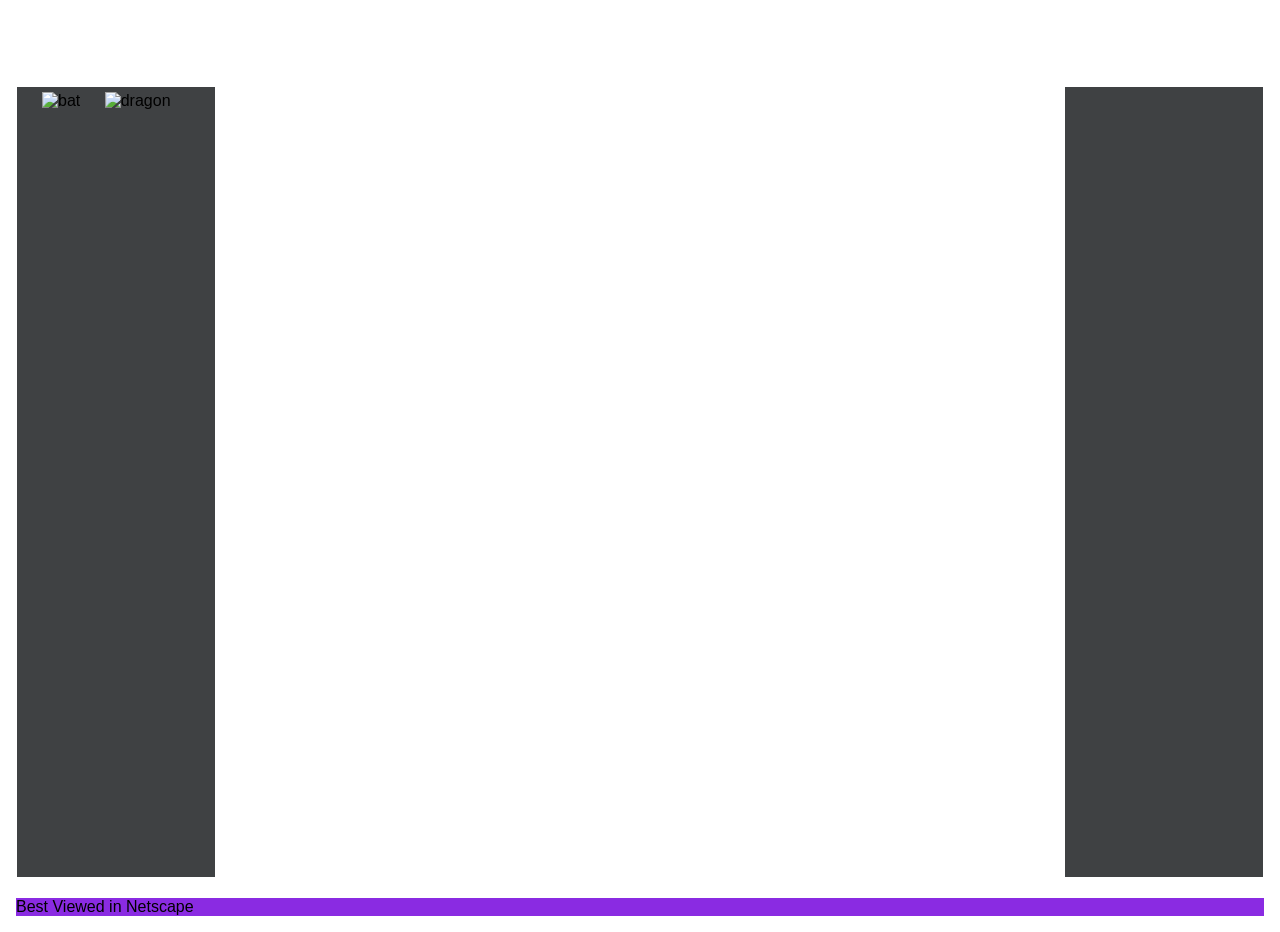
==== index.html @ 78e907be "initial commit" ====
<!DOCTYPE html>
<html lang="en">
<head>
    <meta charset="UTF-8">
    <meta name="viewport" content="width=device-width, initial-scale=1.0">
    <title>Levis_NeoCity</title>
    <link rel="stylesheet" href="style.css">
</head>
<body>
    <div class="neo-city-container">
        <header><h1>Ꮤ𐌄𐌋𐌂Ꝋ𐌌𐌄 𐌕Ꝋ 𐌋𐌄ᕓ𐌉'𐌔 𐌍𐌄Ꝋ-𐌂𐌉𐌕𐌙</h1></header>
        <!--for cool font: https://tools.picsart.com/text/font-generator/cursive/-->

        <aside class="sidebar-left">
            <img src="https://www.picgifs.com/mini-graphics/mini-graphics/bats/mini-graphics-bats-317919.gif" alt="bat">
            <img src="https://www.picgifs.com/mini-graphics/mini-graphics/dragons/mini-graphics-dragons-685061.gif" alt="dragon" >
        </aside>

        <main class="content">
            <h1>hello, Im glad you're here,
                why dont you stay a while.
            </h1>
        </main>

        <aside class="sidebar-right">

        </aside>

        <footer><p>Best Viewed in Netscape</p></footer>
    </div>
</body>
</html>
---- style.css ----
* {
    margin: 0;
    padding: 0;
    box-sizing: border-box;
}

body {
    background-image: url("https://img.freepik.com/premium-vector/space-background-with-stars-vector-illustration_97886-319.jpg?semt=ais_wordcount_boost&w=740&q=80");
    background-repeat: repeat;
    background-size: cover;
    display: flex;
    justify-content: center;
    align-items: center;
    min-height: 100vh;
    padding: 1rem;
    font-family: sans-serif;
}

.neo-city-container {
    display: grid;
    grid-template-columns: 200px 1fr 200px;
    grid-template-rows: auto 1fr auto;
    grid-template-areas: "header header header"
                         "left-side main right-side"
                         "footer footer footer";
    min-height: 100vh;
    gap: 20px;
}

header {
    grid-area: header;
    color: white;
    text-align: center;
    border-radius: 10px;
    border: 1px solid white;
    padding-bottom: 10px;
}

.sidebar-left {
    grid-area: left-side;
    background-color: rgba(16, 18, 20, 0.8);
    border: 1px solid white;
    padding: 5px;
}

.sidebar-left img {
    padding-left: 20px;
}

.content {
    grid-area: main;
    border: 1px solid white;
    color: white;
}

.sidebar-right {
    grid-area: right-side;
    border: 1px solid white;
    background-color: rgba(16, 18, 20, 0.8);
}

footer {
    grid-area: footer;
    background-color: blueviolet;
}
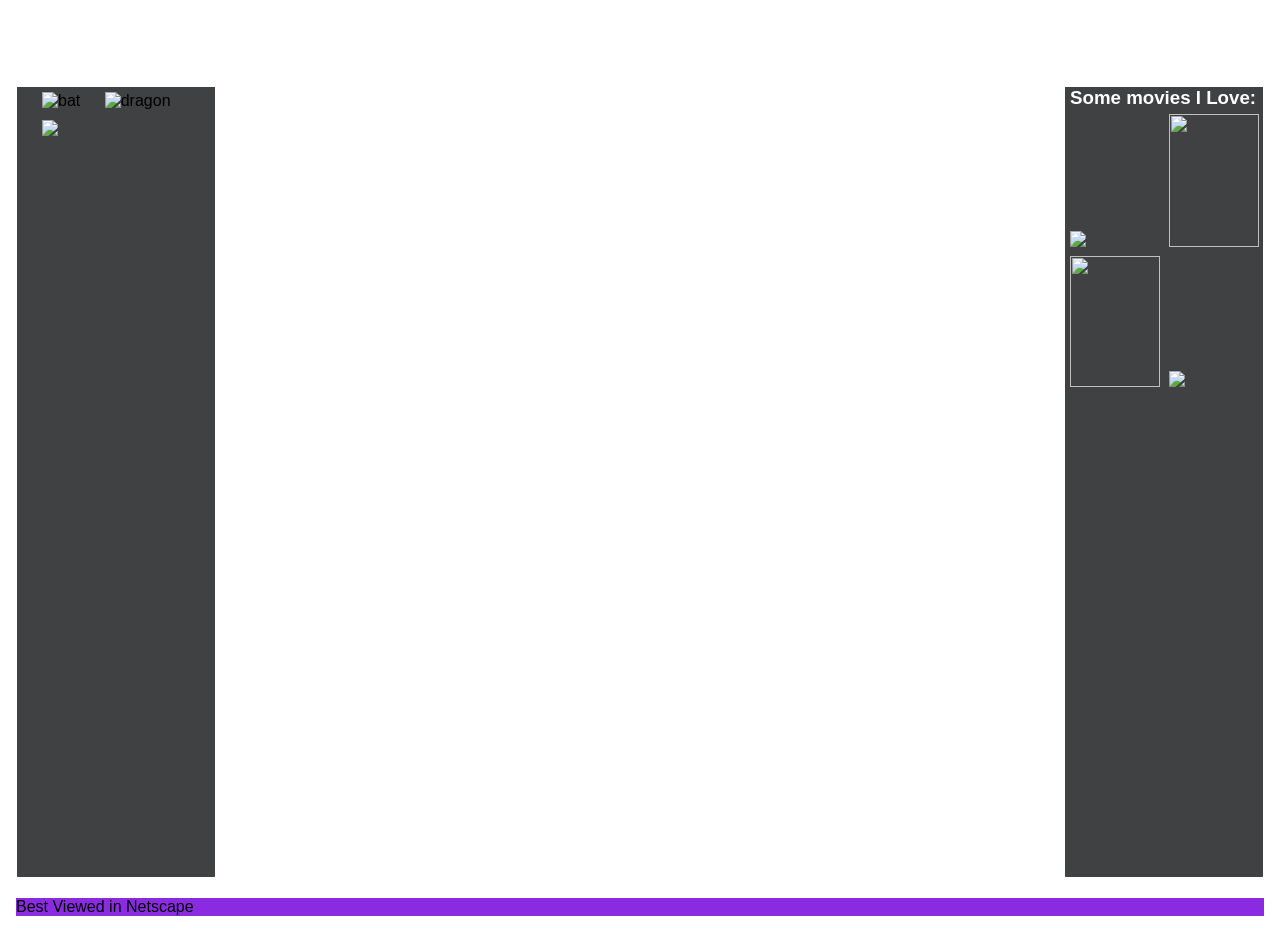
==== commit 4d001e6a: "added  movies column + league link" ====
--- a/index.html
+++ b/index.html
@@ -14,16 +14,20 @@
         <aside class="sidebar-left">
             <img src="https://www.picgifs.com/mini-graphics/mini-graphics/bats/mini-graphics-bats-317919.gif" alt="bat">
             <img src="https://www.picgifs.com/mini-graphics/mini-graphics/dragons/mini-graphics-dragons-685061.gif" alt="dragon" >
+            <a href="https://op.gg/lol/summoners/na/Tailjob%20by%20Yuumi-NA1" target="_blank"><img style="padding-top: 10px;" src ="https://encrypted-tbn0.gstatic.com/images?q=tbn:ANd9GcTrKzh8sL7NXthATmWGLV-YKsFczwK46ZOJdg&s" width="180"></a>
         </aside>
 
         <main class="content">
-            <h1>hello, Im glad you're here,
-                why dont you stay a while.
-            </h1>
+            <h1>hello, Im glad you're here, why dont you stay a while.</h1>
+                
         </main>
 
         <aside class="sidebar-right">
-
+            <h3 style="padding-left: 5px;">Some movies I Love: </h3>
+            <a href="https://www.youtube.com/watch?v=uYPbbksJxIg" target="_blank"><img src="https://upload.wikimedia.org/wikipedia/en/4/4a/Oppenheimer_%28film%29.jpg" width="90"></a>
+            <a href="https://www.youtube.com/watch?v=YuOnfQd-aTw"><img src="https://encrypted-tbn0.gstatic.com/images?q=tbn:ANd9GcRiT_81EZINkzyV4VSX_kbwdVvjegEzEJSS3Q&s" width="90" height="133"></a>
+            <a href="https://www.youtube.com/watch?v=m8GuedsQnWQ"><img src="https://images-wixmp-ed30a86b8c4ca887773594c2.wixmp.com/f/58bed326-02f0-46a5-ac1f-faa9f3943725/dh03t2g-78f92846-d195-433c-ab1c-07ee6f860f60.png/v1/fill/w_1280,h_1776,q_80,strp/in_the_mood_for_love___poster_by_bebornx_dh03t2g-fullview.jpg?token=eyJ0eXAiOiJKV1QiLCJhbGciOiJIUzI1NiJ9.[base64].AoG-u_pW5A5ZpahaYB-ChaUlR9NKzloeJP5hSVpEDcA" width="90" height="131"></a>
+            <a href="https://www.youtube.com/watch?v=wxN1T1uxQ2g"><img src="https://i.etsystatic.com/18242346/r/il/7fb6f1/3898744406/il_fullxfull.3898744406_6wp7.jpg" width="90"></a>
         </aside>
 
         <footer><p>Best Viewed in Netscape</p></footer>
--- a/style.css
+++ b/style.css
@@ -57,6 +57,13 @@
     grid-area: right-side;
     border: 1px solid white;
     background-color: rgba(16, 18, 20, 0.8);
+    color: white;
+}
+
+.sidebar-right img {
+    margin-top: 5px;
+    margin-left: 5px;
+    display: inline-block;
 }
 
 footer {
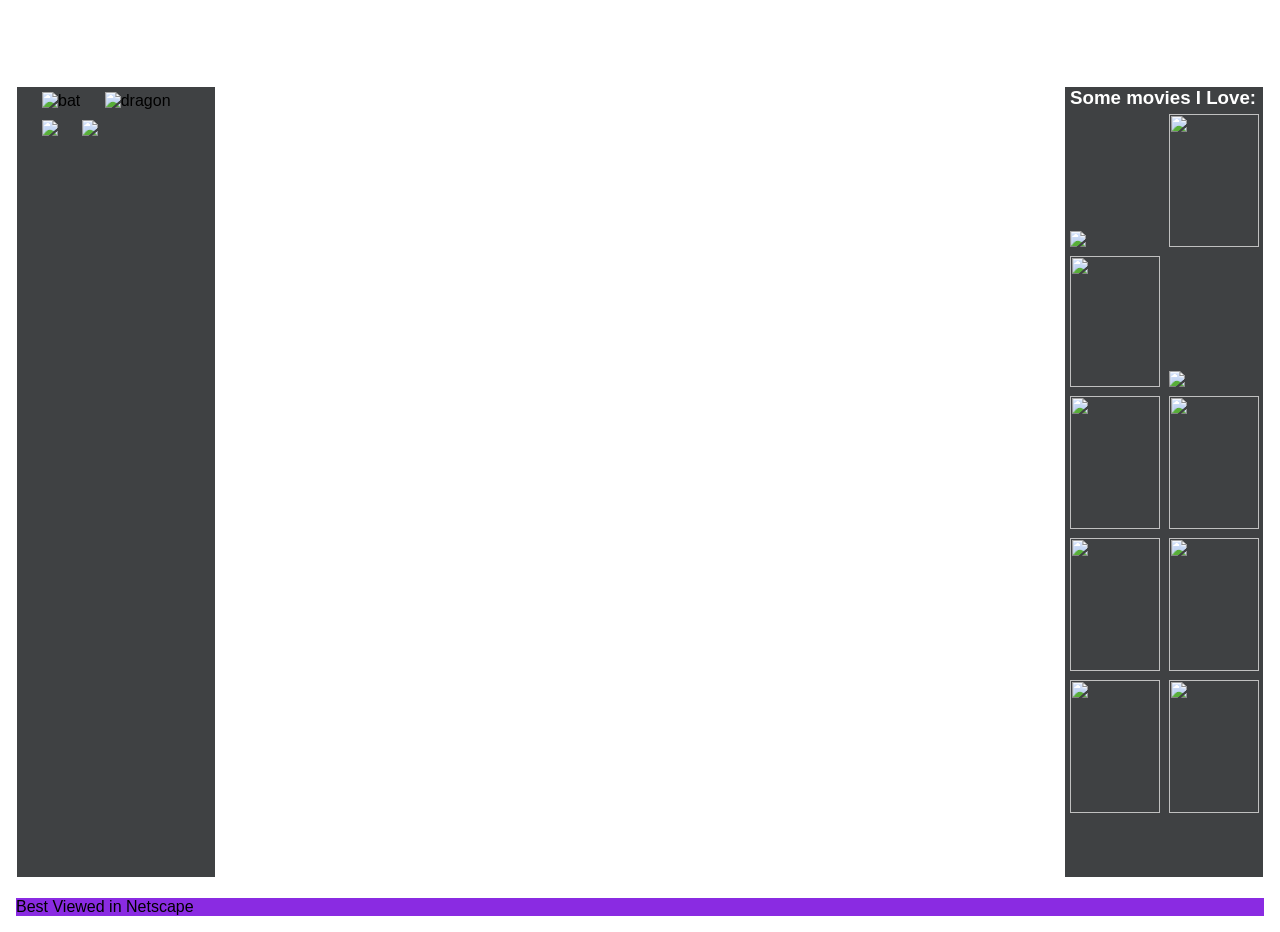
==== commit 09df32a4: "added more movies + some extra stuff" ====
--- a/index.html
+++ b/index.html
@@ -15,19 +15,27 @@
             <img src="https://www.picgifs.com/mini-graphics/mini-graphics/bats/mini-graphics-bats-317919.gif" alt="bat">
             <img src="https://www.picgifs.com/mini-graphics/mini-graphics/dragons/mini-graphics-dragons-685061.gif" alt="dragon" >
             <a href="https://op.gg/lol/summoners/na/Tailjob%20by%20Yuumi-NA1" target="_blank"><img style="padding-top: 10px;" src ="https://encrypted-tbn0.gstatic.com/images?q=tbn:ANd9GcTrKzh8sL7NXthATmWGLV-YKsFczwK46ZOJdg&s" width="180"></a>
+            <a href="https://myanimelist.net/profile/LAM1121" target="_blank"><img src="https://media.tenor.com/lKiKX2lNvhUAAAAj/anime-girl-dance-anime-dance.gif" height="80"></a>
         </aside>
 
         <main class="content">
             <h1>hello, Im glad you're here, why dont you stay a while.</h1>
+        <!-- <img src="https://static1.e621.net/data/sample/4e/8f/4e8f8da2afaf5e8377af14c89f191f12.jpg">-->
                 
         </main>
 
         <aside class="sidebar-right">
             <h3 style="padding-left: 5px;">Some movies I Love: </h3>
             <a href="https://www.youtube.com/watch?v=uYPbbksJxIg" target="_blank"><img src="https://upload.wikimedia.org/wikipedia/en/4/4a/Oppenheimer_%28film%29.jpg" width="90"></a>
-            <a href="https://www.youtube.com/watch?v=YuOnfQd-aTw"><img src="https://encrypted-tbn0.gstatic.com/images?q=tbn:ANd9GcRiT_81EZINkzyV4VSX_kbwdVvjegEzEJSS3Q&s" width="90" height="133"></a>
-            <a href="https://www.youtube.com/watch?v=m8GuedsQnWQ"><img src="https://images-wixmp-ed30a86b8c4ca887773594c2.wixmp.com/f/58bed326-02f0-46a5-ac1f-faa9f3943725/dh03t2g-78f92846-d195-433c-ab1c-07ee6f860f60.png/v1/fill/w_1280,h_1776,q_80,strp/in_the_mood_for_love___poster_by_bebornx_dh03t2g-fullview.jpg?token=eyJ0eXAiOiJKV1QiLCJhbGciOiJIUzI1NiJ9.[base64].AoG-u_pW5A5ZpahaYB-ChaUlR9NKzloeJP5hSVpEDcA" width="90" height="131"></a>
-            <a href="https://www.youtube.com/watch?v=wxN1T1uxQ2g"><img src="https://i.etsystatic.com/18242346/r/il/7fb6f1/3898744406/il_fullxfull.3898744406_6wp7.jpg" width="90"></a>
+            <a href="https://www.youtube.com/watch?v=YuOnfQd-aTw" target="_blank"><img src="https://encrypted-tbn0.gstatic.com/images?q=tbn:ANd9GcRiT_81EZINkzyV4VSX_kbwdVvjegEzEJSS3Q&s" width="90" height="133"></a>
+            <a href="https://www.youtube.com/watch?v=m8GuedsQnWQ" target="_blank"><img src="https://images-wixmp-ed30a86b8c4ca887773594c2.wixmp.com/f/58bed326-02f0-46a5-ac1f-faa9f3943725/dh03t2g-78f92846-d195-433c-ab1c-07ee6f860f60.png/v1/fill/w_1280,h_1776,q_80,strp/in_the_mood_for_love___poster_by_bebornx_dh03t2g-fullview.jpg?token=eyJ0eXAiOiJKV1QiLCJhbGciOiJIUzI1NiJ9.[base64].AoG-u_pW5A5ZpahaYB-ChaUlR9NKzloeJP5hSVpEDcA" width="90" height="131"></a>
+            <a href="https://www.youtube.com/watch?v=wxN1T1uxQ2g" target="_blank"><img src="https://i.etsystatic.com/18242346/r/il/7fb6f1/3898744406/il_fullxfull.3898744406_6wp7.jpg" width="90"></a>
+            <a href="https://www.youtube.com/watch?v=yVAD4fYRcvA" target="_blank"><img src="https://render.fineartamerica.com/images/rendered/medium/print/5.5/8/break/images/artworkimages/medium/3/do-the-right-thing-1989-the-felix-collective.jpg" width="90" height = 133></a>
+            <a href="https://www.youtube.com/watch?v=9NJj12tJzqc" target="_blank"><img src="https://m.media-amazon.com/images/I/91Tu1WACkuL._AC_UF894,1000_QL80_.jpg" height="133" width="90"></a>
+            <a href="https://www.youtube.com/watch?v=5xH0HfJHsaY" target="_blank"><img src="https://m.media-amazon.com/images/I/91KArYP03YL._AC_UF894,1000_QL80_.jpg" height="133" width="90"></a>
+            <a href="https://www.youtube.com/watch?v=8dxh3lwdOFw" target="_blank"><img src="https://m.media-amazon.com/images/I/51msLit3GqL._AC_UF894,1000_QL80_.jpg" height="133" width="90"></a>
+            <a href="https://www.youtube.com/watch?v=jfzGX6266Vo" target="_blank"><img src="https://encrypted-tbn0.gstatic.com/images?q=tbn:ANd9GcQjkdyyPz7EbRTPcqcQPucV7tNtKdCqWe9z4g&s" height="133" width="90"></a>
+            <a href="https://www.youtube.com/watch?v=uxaT19BlH0M" target="_blank"><img src="https://a.ltrbxd.com/resized/film-poster/4/5/4/8/9/45489-fallen-angels-0-230-0-345-crop.jpg?v=26d8dd7207" height="133" width="90"></a>
         </aside>
 
         <footer><p>Best Viewed in Netscape</p></footer>
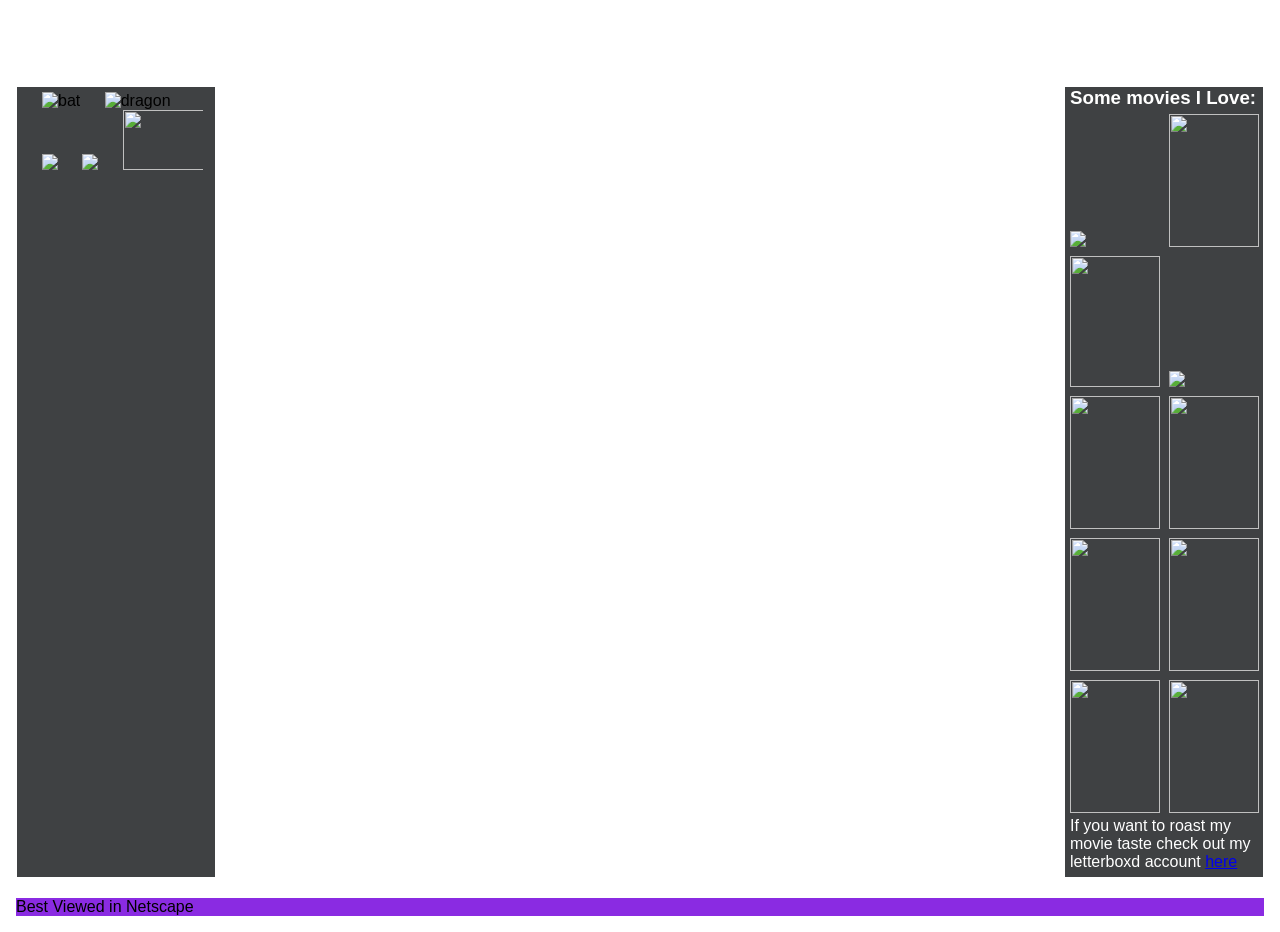
==== commit 9f1626c3: "added a few new links + js file" ====
--- a/index.html
+++ b/index.html
@@ -7,21 +7,22 @@
     <link rel="stylesheet" href="style.css">
 </head>
 <body>
+    <script src="script.js" defer></script>
     <div class="neo-city-container">
         <header><h1>Ꮤ𐌄𐌋𐌂Ꝋ𐌌𐌄 𐌕Ꝋ 𐌋𐌄ᕓ𐌉'𐌔 𐌍𐌄Ꝋ-𐌂𐌉𐌕𐌙</h1></header>
         <!--for cool font: https://tools.picsart.com/text/font-generator/cursive/-->
 
         <aside class="sidebar-left">
-            <img src="https://www.picgifs.com/mini-graphics/mini-graphics/bats/mini-graphics-bats-317919.gif" alt="bat">
+            <img src="https://www.picgifs.com/mini-graphics/mini-graphics/bats/mini-graphics-bats-317919.gif" alt="bat" id="lilBat">
             <img src="https://www.picgifs.com/mini-graphics/mini-graphics/dragons/mini-graphics-dragons-685061.gif" alt="dragon" >
             <a href="https://op.gg/lol/summoners/na/Tailjob%20by%20Yuumi-NA1" target="_blank"><img style="padding-top: 10px;" src ="https://encrypted-tbn0.gstatic.com/images?q=tbn:ANd9GcTrKzh8sL7NXthATmWGLV-YKsFczwK46ZOJdg&s" width="180"></a>
             <a href="https://myanimelist.net/profile/LAM1121" target="_blank"><img src="https://media.tenor.com/lKiKX2lNvhUAAAAj/anime-girl-dance-anime-dance.gif" height="80"></a>
+            <img src="https://i.pinimg.com/originals/a7/0a/75/a70a750d93558f3c4b69e6b8a3a4eb50.gif" width="100" height="60">
+            <img src="https://media.tenor.com/O5En5nELi_UAAAAj/fnaf-foxy-jumpscare.gif" id="jumpscare">
         </aside>
-
         <main class="content">
             <h1>hello, Im glad you're here, why dont you stay a while.</h1>
         <!-- <img src="https://static1.e621.net/data/sample/4e/8f/4e8f8da2afaf5e8377af14c89f191f12.jpg">-->
-                
         </main>
 
         <aside class="sidebar-right">
@@ -36,6 +37,7 @@
             <a href="https://www.youtube.com/watch?v=8dxh3lwdOFw" target="_blank"><img src="https://m.media-amazon.com/images/I/51msLit3GqL._AC_UF894,1000_QL80_.jpg" height="133" width="90"></a>
             <a href="https://www.youtube.com/watch?v=jfzGX6266Vo" target="_blank"><img src="https://encrypted-tbn0.gstatic.com/images?q=tbn:ANd9GcQjkdyyPz7EbRTPcqcQPucV7tNtKdCqWe9z4g&s" height="133" width="90"></a>
             <a href="https://www.youtube.com/watch?v=uxaT19BlH0M" target="_blank"><img src="https://a.ltrbxd.com/resized/film-poster/4/5/4/8/9/45489-fallen-angels-0-230-0-345-crop.jpg?v=26d8dd7207" height="133" width="90"></a>
+            <p style="padding-left: 5px;">If you want to roast my movie taste check out my letterboxd account <a href="https://letterboxd.com/LAM1121/">here</a></p>
         </aside>
 
         <footer><p>Best Viewed in Netscape</p></footer>
--- a/style.css
+++ b/style.css
@@ -60,6 +60,11 @@
     color: white;
 }
 
+#jumpscare {
+    height: 500px;
+    display: none;
+}
+
 .sidebar-right img {
     margin-top: 5px;
     margin-left: 5px;
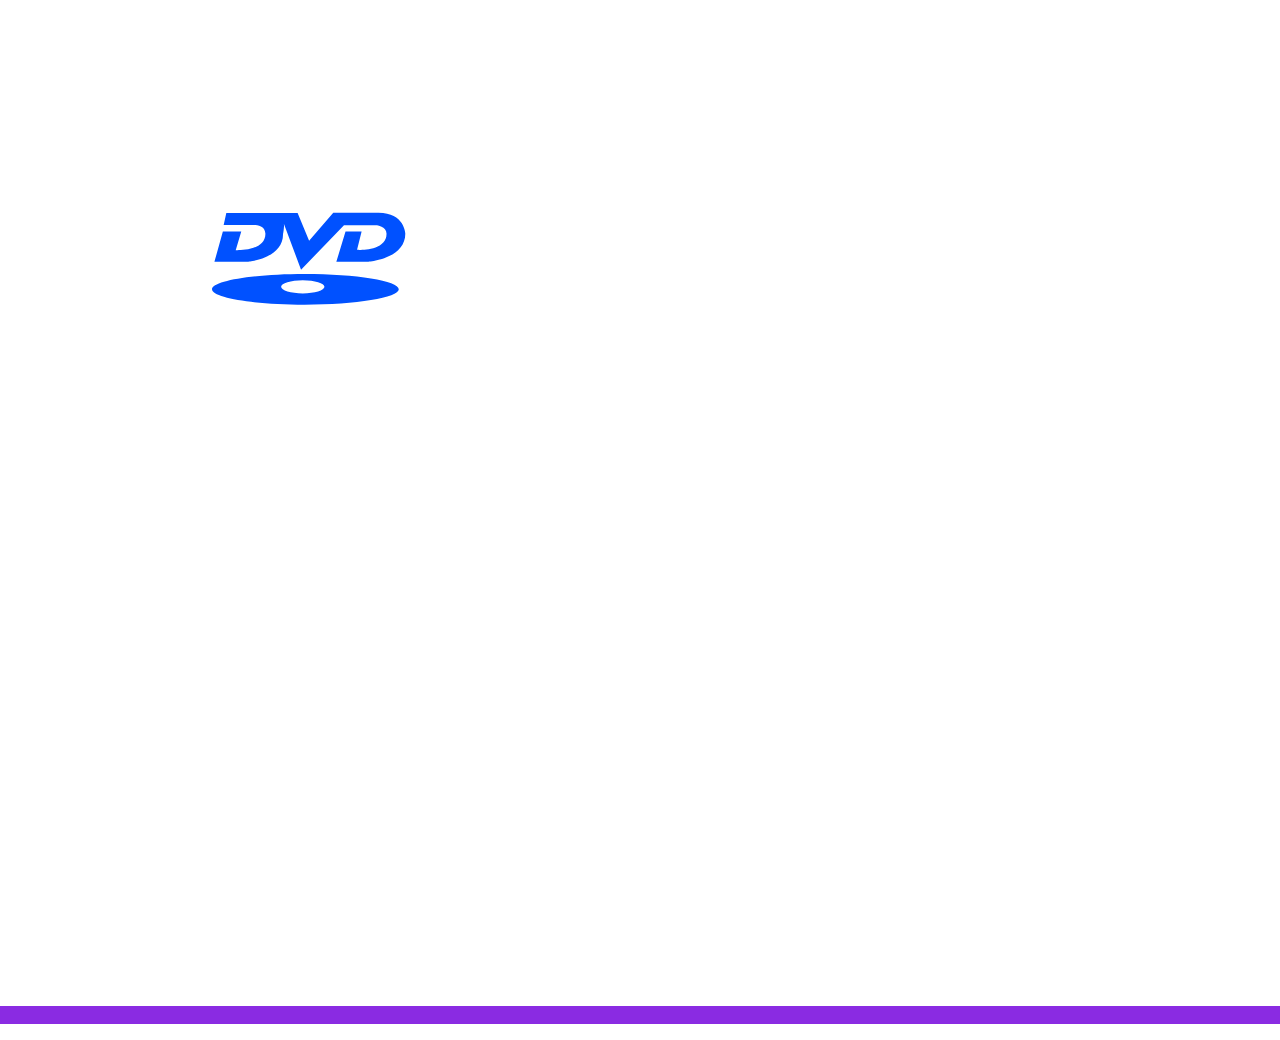
==== commit d194d0d8: "added dvd effect, not fully working but want to checkpoint here" ====
--- a/index.html
+++ b/index.html
@@ -9,7 +9,7 @@
 <body>
     <script src="script.js" defer></script>
     <div class="neo-city-container">
-        <header><h1>Ꮤ𐌄𐌋𐌂Ꝋ𐌌𐌄 𐌕Ꝋ 𐌋𐌄ᕓ𐌉'𐌔 𐌍𐌄Ꝋ-𐌂𐌉𐌕𐌙</h1></header>
+        <header><h1>⋆˚☆˖°⋆｡° ✮˖ ࣪ ⊹⋆.˚Ꮤ𐌄𐌋𐌂Ꝋ𐌌𐌄 𐌕Ꝋ 𐌋𐌄ᕓ𐌉'𐌔 𐌍𐌄Ꝋ-𐌂𐌉𐌕𐌙⋆˚☆˖°⋆｡° ✮˖ ࣪ ⊹⋆</h1></header>
         <!--for cool font: https://tools.picsart.com/text/font-generator/cursive/-->
 
         <aside class="sidebar-left">
@@ -23,6 +23,10 @@
         <main class="content">
             <h1>hello, Im glad you're here, why dont you stay a while.</h1>
         <!-- <img src="https://static1.e621.net/data/sample/4e/8f/4e8f8da2afaf5e8377af14c89f191f12.jpg">-->
+        <!--https://emojicombos.com/star cool website for copy-pastables--> 
+            <svg class="logo" viewBox="0 0 16 8" fill="none" xmlns="http://www.w3.org/2000/svg">
+            <path d="M7.4 4.959C3.268 4.959 0 5.509 0 6.186C0 6.864 3.268 7.413 7.4 7.413C11.532 7.413 14.943 6.864 14.943 6.186C14.944 5.508 11.533 4.959 7.4 4.959ZM7.263 6.51C6.306 6.51 5.53 6.273 5.53 5.98C5.53 5.687 6.306 5.45 7.263 5.45C8.22 5.45 8.995 5.687 8.995 5.98C8.995 6.273 8.219 6.51 7.263 6.51ZM13.319 0.052002H9.701L7.769 2.291L6.849 0.0830021H1.145L0.933 1.045H3.202C3.202 1.045 4.239 0.909002 4.273 1.739C4.273 3.177 1.897 3.055 1.897 3.055L2.341 1.555H0.869L0.194 3.988H2.862C2.862 3.988 5.683 3.738 5.683 1.77C5.683 1.77 5.797 1.196 5.749 0.943002L7.124 4.62L10.559 1.055H13.165C13.165 1.055 13.963 1.123 13.963 1.74C13.963 3.178 11.604 3.028 11.604 3.028L11.969 1.556H10.682L9.946 3.989H12.399C12.399 3.989 15.465 3.799 15.465 1.71C15.465 1.709 15.404 0.052002 13.319 0.052002Z" />
+  </svg>
         </main>
 
         <aside class="sidebar-right">
--- a/style.css
+++ b/style.css
@@ -75,3 +75,14 @@
     grid-area: footer;
     background-color: blueviolet;
 }
+
+svg {
+  position: absolute;
+  width: 200px;
+  fill: rgb(0, 81, 255);
+}
+@media (max-width: 768px) {
+  svg {
+    width: 150px;
+  }
+}
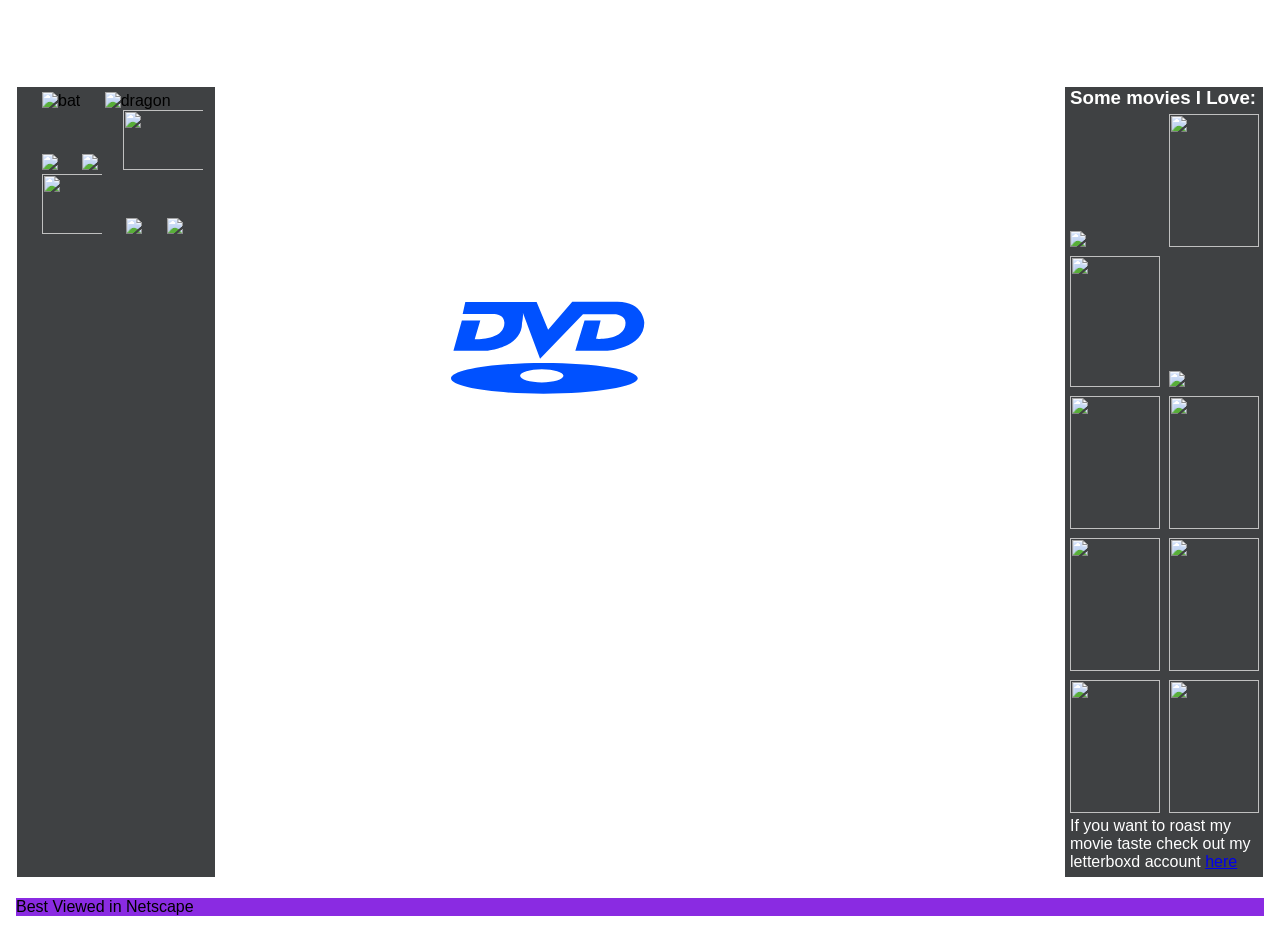
==== commit 71ba2c8a: "small additions" ====
--- a/index.html
+++ b/index.html
@@ -18,6 +18,9 @@
             <a href="https://op.gg/lol/summoners/na/Tailjob%20by%20Yuumi-NA1" target="_blank"><img style="padding-top: 10px;" src ="https://encrypted-tbn0.gstatic.com/images?q=tbn:ANd9GcTrKzh8sL7NXthATmWGLV-YKsFczwK46ZOJdg&s" width="180"></a>
             <a href="https://myanimelist.net/profile/LAM1121" target="_blank"><img src="https://media.tenor.com/lKiKX2lNvhUAAAAj/anime-girl-dance-anime-dance.gif" height="80"></a>
             <img src="https://i.pinimg.com/originals/a7/0a/75/a70a750d93558f3c4b69e6b8a3a4eb50.gif" width="100" height="60">
+            <a href="https://www.albumoftheyear.org/user/pawjobbyyuumi/ratings/" target="_blank"><img src="https://i.pinimg.com/originals/91/68/63/916863c919165c049a254acdf2e4753e.gif" width="80" height="60"></a>
+            <a href="https://www.youtube.com/watch?v=dQw4w9WgXcQ&list=RDdQw4w9WgXcQ&start_radio=1" target="_blank"><img src="https://i.pinimg.com/originals/9d/dd/0c/9ddd0cf77c1d495dd57e8ca2a37a7906.gif" width="80"></a>
+            <a href="http://127.0.0.1:5500/game/game.html" target="_blank"><img src="https://storage.ko-fi.com/cdn/useruploads/display/9429524d-18a3-4f17-b092-ae35c4682ac4_8c92ae4d-1e66-4d3d-8eea-0c71c39696ff.gif" width="200"></a>
             <img src="https://media.tenor.com/O5En5nELi_UAAAAj/fnaf-foxy-jumpscare.gif" id="jumpscare">
         </aside>
         <main class="content">
--- a/style.css
+++ b/style.css
@@ -51,6 +51,8 @@
     grid-area: main;
     border: 1px solid white;
     color: white;
+    position: relative;
+    overflow: hidden;
 }
 
 .sidebar-right {
@@ -85,4 +87,8 @@
   svg {
     width: 150px;
   }
+}
+
+.logo {
+    position: absolute;
 }
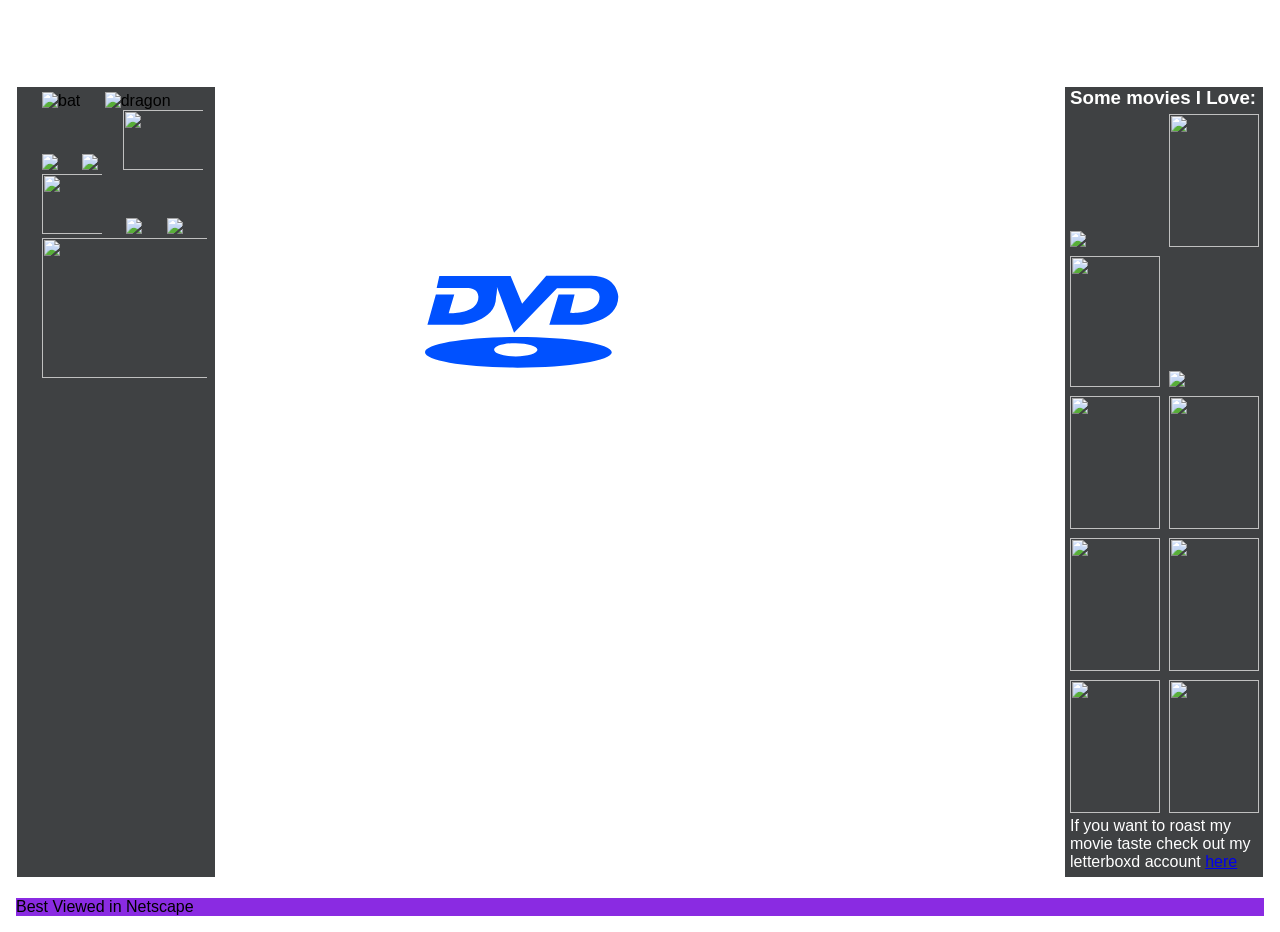
==== commit 30e314c6: "small changes" ====
--- a/index.html
+++ b/index.html
@@ -15,12 +15,13 @@
         <aside class="sidebar-left">
             <img src="https://www.picgifs.com/mini-graphics/mini-graphics/bats/mini-graphics-bats-317919.gif" alt="bat" id="lilBat">
             <img src="https://www.picgifs.com/mini-graphics/mini-graphics/dragons/mini-graphics-dragons-685061.gif" alt="dragon" >
-            <a href="https://op.gg/lol/summoners/na/Tailjob%20by%20Yuumi-NA1" target="_blank"><img style="padding-top: 10px;" src ="https://encrypted-tbn0.gstatic.com/images?q=tbn:ANd9GcTrKzh8sL7NXthATmWGLV-YKsFczwK46ZOJdg&s" width="180"></a>
+            <img style="padding-top: 10px;" src ="https://encrypted-tbn0.gstatic.com/images?q=tbn:ANd9GcTrKzh8sL7NXthATmWGLV-YKsFczwK46ZOJdg&s" width="180"></a>
             <a href="https://myanimelist.net/profile/LAM1121" target="_blank"><img src="https://media.tenor.com/lKiKX2lNvhUAAAAj/anime-girl-dance-anime-dance.gif" height="80"></a>
             <img src="https://i.pinimg.com/originals/a7/0a/75/a70a750d93558f3c4b69e6b8a3a4eb50.gif" width="100" height="60">
-            <a href="https://www.albumoftheyear.org/user/pawjobbyyuumi/ratings/" target="_blank"><img src="https://i.pinimg.com/originals/91/68/63/916863c919165c049a254acdf2e4753e.gif" width="80" height="60"></a>
+            <a href="https://www.youtube.com/watch?v=vVEZNvqecdE&list=RDvVEZNvqecdE&start_radio=1" target="_blank"><img src="https://i.pinimg.com/originals/91/68/63/916863c919165c049a254acdf2e4753e.gif" width="80" height="60"></a>
             <a href="https://www.youtube.com/watch?v=dQw4w9WgXcQ&list=RDdQw4w9WgXcQ&start_radio=1" target="_blank"><img src="https://i.pinimg.com/originals/9d/dd/0c/9ddd0cf77c1d495dd57e8ca2a37a7906.gif" width="80"></a>
             <a href="http://127.0.0.1:5500/game/game.html" target="_blank"><img src="https://storage.ko-fi.com/cdn/useruploads/display/9429524d-18a3-4f17-b092-ae35c4682ac4_8c92ae4d-1e66-4d3d-8eea-0c71c39696ff.gif" width="200"></a>
+            <a href="https://steamcommunity.com/id/JRobertOppenheimer" target=""_blank><img src="https://media1.giphy.com/media/v1.Y2lkPTZjMDliOTUyd25qdzJ0d2dnOGRudGltZXUwMGZxNXhvbGRjbnc1c3d1aDJ0MmIzZSZlcD12MV9naWZzX3NlYXJjaCZjdD1n/HyvnMHUEOSY8M/200.gif" width="185" height="140"></a>
             <img src="https://media.tenor.com/O5En5nELi_UAAAAj/fnaf-foxy-jumpscare.gif" id="jumpscare">
         </aside>
         <main class="content">
@@ -38,7 +39,7 @@
             <a href="https://www.youtube.com/watch?v=YuOnfQd-aTw" target="_blank"><img src="https://encrypted-tbn0.gstatic.com/images?q=tbn:ANd9GcRiT_81EZINkzyV4VSX_kbwdVvjegEzEJSS3Q&s" width="90" height="133"></a>
             <a href="https://www.youtube.com/watch?v=m8GuedsQnWQ" target="_blank"><img src="https://images-wixmp-ed30a86b8c4ca887773594c2.wixmp.com/f/58bed326-02f0-46a5-ac1f-faa9f3943725/dh03t2g-78f92846-d195-433c-ab1c-07ee6f860f60.png/v1/fill/w_1280,h_1776,q_80,strp/in_the_mood_for_love___poster_by_bebornx_dh03t2g-fullview.jpg?token=eyJ0eXAiOiJKV1QiLCJhbGciOiJIUzI1NiJ9.[base64].AoG-u_pW5A5ZpahaYB-ChaUlR9NKzloeJP5hSVpEDcA" width="90" height="131"></a>
             <a href="https://www.youtube.com/watch?v=wxN1T1uxQ2g" target="_blank"><img src="https://i.etsystatic.com/18242346/r/il/7fb6f1/3898744406/il_fullxfull.3898744406_6wp7.jpg" width="90"></a>
-            <a href="https://www.youtube.com/watch?v=yVAD4fYRcvA" target="_blank"><img src="https://render.fineartamerica.com/images/rendered/medium/print/5.5/8/break/images/artworkimages/medium/3/do-the-right-thing-1989-the-felix-collective.jpg" width="90" height = 133></a>
+            <a href="https://www.youtube.com/watch?v=7kX4h_sEBiI" target="_blank"><img src="https://a.ltrbxd.com/resized/film-poster/4/1/4/4/0/41440-woman-in-the-dunes-0-230-0-345-crop.jpg?v=e4bc8bd787" width="90" height = 133></a>
             <a href="https://www.youtube.com/watch?v=9NJj12tJzqc" target="_blank"><img src="https://m.media-amazon.com/images/I/91Tu1WACkuL._AC_UF894,1000_QL80_.jpg" height="133" width="90"></a>
             <a href="https://www.youtube.com/watch?v=5xH0HfJHsaY" target="_blank"><img src="https://m.media-amazon.com/images/I/91KArYP03YL._AC_UF894,1000_QL80_.jpg" height="133" width="90"></a>
             <a href="https://www.youtube.com/watch?v=8dxh3lwdOFw" target="_blank"><img src="https://m.media-amazon.com/images/I/51msLit3GqL._AC_UF894,1000_QL80_.jpg" height="133" width="90"></a>
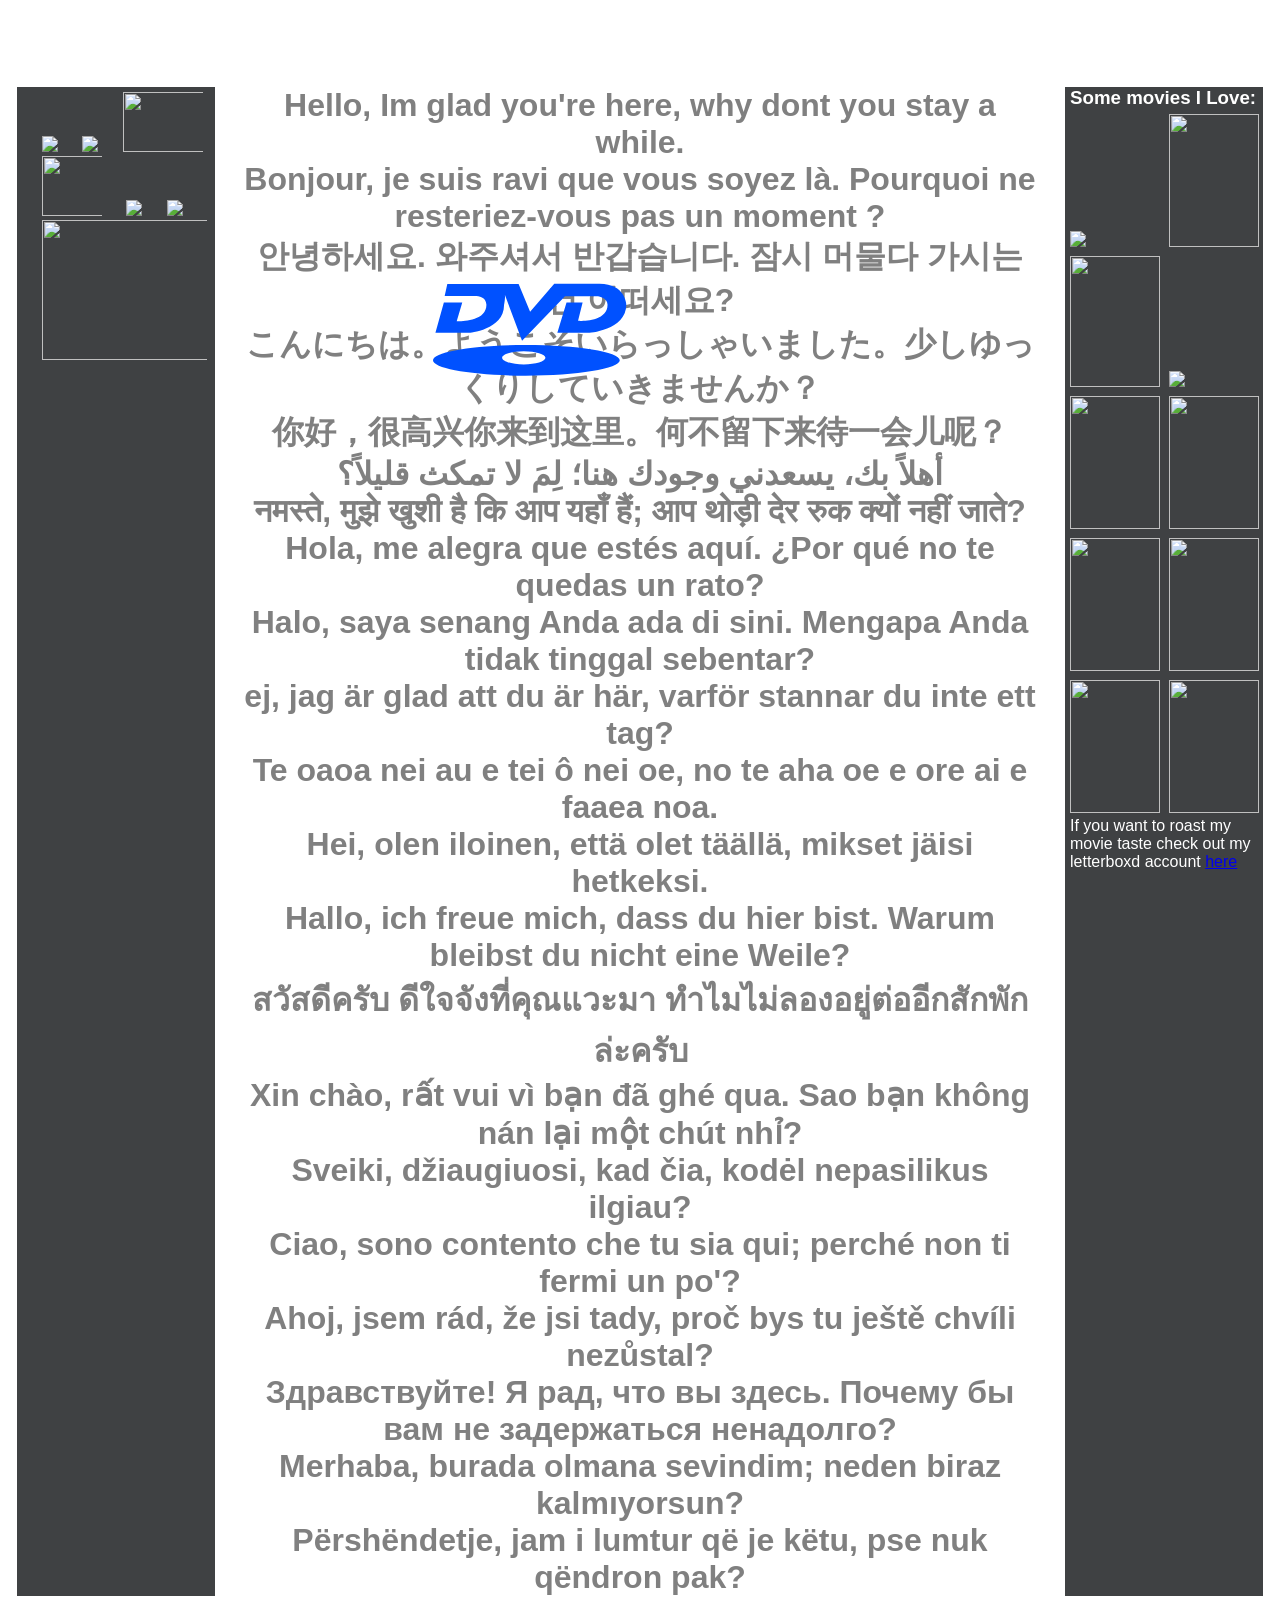
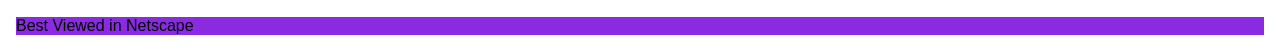
==== commit fd30a24d: "final changes for now" ====
--- a/index.html
+++ b/index.html
@@ -13,21 +13,37 @@
         <!--for cool font: https://tools.picsart.com/text/font-generator/cursive/-->
 
         <aside class="sidebar-left">
-            <img src="https://www.picgifs.com/mini-graphics/mini-graphics/bats/mini-graphics-bats-317919.gif" alt="bat" id="lilBat">
-            <img src="https://www.picgifs.com/mini-graphics/mini-graphics/dragons/mini-graphics-dragons-685061.gif" alt="dragon" >
             <img style="padding-top: 10px;" src ="https://encrypted-tbn0.gstatic.com/images?q=tbn:ANd9GcTrKzh8sL7NXthATmWGLV-YKsFczwK46ZOJdg&s" width="180"></a>
             <a href="https://myanimelist.net/profile/LAM1121" target="_blank"><img src="https://media.tenor.com/lKiKX2lNvhUAAAAj/anime-girl-dance-anime-dance.gif" height="80"></a>
             <img src="https://i.pinimg.com/originals/a7/0a/75/a70a750d93558f3c4b69e6b8a3a4eb50.gif" width="100" height="60">
             <a href="https://www.youtube.com/watch?v=vVEZNvqecdE&list=RDvVEZNvqecdE&start_radio=1" target="_blank"><img src="https://i.pinimg.com/originals/91/68/63/916863c919165c049a254acdf2e4753e.gif" width="80" height="60"></a>
             <a href="https://www.youtube.com/watch?v=dQw4w9WgXcQ&list=RDdQw4w9WgXcQ&start_radio=1" target="_blank"><img src="https://i.pinimg.com/originals/9d/dd/0c/9ddd0cf77c1d495dd57e8ca2a37a7906.gif" width="80"></a>
             <a href="http://127.0.0.1:5500/game/game.html" target="_blank"><img src="https://storage.ko-fi.com/cdn/useruploads/display/9429524d-18a3-4f17-b092-ae35c4682ac4_8c92ae4d-1e66-4d3d-8eea-0c71c39696ff.gif" width="200"></a>
-            <a href="https://steamcommunity.com/id/JRobertOppenheimer" target=""_blank><img src="https://media1.giphy.com/media/v1.Y2lkPTZjMDliOTUyd25qdzJ0d2dnOGRudGltZXUwMGZxNXhvbGRjbnc1c3d1aDJ0MmIzZSZlcD12MV9naWZzX3NlYXJjaCZjdD1n/HyvnMHUEOSY8M/200.gif" width="185" height="140"></a>
+            <a href="https://steamcommunity.com/id/JRobertOppenheimer" target="_blank"><img src="https://media1.giphy.com/media/v1.Y2lkPTZjMDliOTUyd25qdzJ0d2dnOGRudGltZXUwMGZxNXhvbGRjbnc1c3d1aDJ0MmIzZSZlcD12MV9naWZzX3NlYXJjaCZjdD1n/HyvnMHUEOSY8M/200.gif" width="185" height="140"></a>
             <img src="https://media.tenor.com/O5En5nELi_UAAAAj/fnaf-foxy-jumpscare.gif" id="jumpscare">
         </aside>
         <main class="content">
-            <h1>hello, Im glad you're here, why dont you stay a while.</h1>
-        <!-- <img src="https://static1.e621.net/data/sample/4e/8f/4e8f8da2afaf5e8377af14c89f191f12.jpg">-->
-        <!--https://emojicombos.com/star cool website for copy-pastables--> 
+            <h1>Hello, Im glad you're here, why dont you stay a while.</h1>
+            <h1>Bonjour, je suis ravi que vous soyez là. Pourquoi ne resteriez-vous pas un moment ?</h1>
+            <h1>안녕하세요. 와주셔서 반갑습니다. 잠시 머물다 가시는 건 어떠세요?</h1>
+            <h1>こんにちは。ようこそいらっしゃいました。少しゆっくりしていきませんか？</h1>
+            <h1>你好，很高兴你来到这里。何不留下来待一会儿呢？</h1>
+            <h1>أهلاً بك، يسعدني وجودك هنا؛ لِمَ لا تمكث قليلاً؟</h1>
+            <h1>नमस्ते, मुझे खुशी है कि आप यहाँ हैं; आप थोड़ी देर रुक क्यों नहीं जाते?</h1>
+            <h1>Hola, me alegra que estés aquí. ¿Por qué no te quedas un rato?</h1>
+            <h1>Halo, saya senang Anda ada di sini. Mengapa Anda tidak tinggal sebentar?</h1>
+            <h1>ej, jag är glad att du är här, varför stannar du inte ett tag?</h1>
+            <h1>Te oaoa nei au e tei ô nei oe, no te aha oe e ore ai e faaea noa.</h1>
+            <h1>Hei, olen iloinen, että olet täällä, mikset jäisi hetkeksi.</h1>
+            <h1>Hallo, ich freue mich, dass du hier bist. Warum bleibst du nicht eine Weile?</h1>
+            <h1>สวัสดีครับ ดีใจจังที่คุณแวะมา ทำไมไม่ลองอยู่ต่ออีกสักพักล่ะครับ</h1>
+            <h1>Xin chào, rất vui vì bạn đã ghé qua. Sao bạn không nán lại một chút nhỉ?</h1>
+            <h1>Sveiki, džiaugiuosi, kad čia, kodėl nepasilikus ilgiau?</h1>
+            <h1>Ciao, sono contento che tu sia qui; perché non ti fermi un po'?</h1>
+            <h1>Ahoj, jsem rád, že jsi tady, proč bys tu ještě chvíli nezůstal?</h1>
+            <h1>Здравствуйте! Я рад, что вы здесь. Почему бы вам не задержаться ненадолго?</h1>
+            <h1>Merhaba, burada olmana sevindim; neden biraz kalmıyorsun?</h1>
+            <h1>Përshëndetje, jam i lumtur që je këtu, pse nuk qëndron pak?</h1>
             <svg class="logo" viewBox="0 0 16 8" fill="none" xmlns="http://www.w3.org/2000/svg">
             <path d="M7.4 4.959C3.268 4.959 0 5.509 0 6.186C0 6.864 3.268 7.413 7.4 7.413C11.532 7.413 14.943 6.864 14.943 6.186C14.944 5.508 11.533 4.959 7.4 4.959ZM7.263 6.51C6.306 6.51 5.53 6.273 5.53 5.98C5.53 5.687 6.306 5.45 7.263 5.45C8.22 5.45 8.995 5.687 8.995 5.98C8.995 6.273 8.219 6.51 7.263 6.51ZM13.319 0.052002H9.701L7.769 2.291L6.849 0.0830021H1.145L0.933 1.045H3.202C3.202 1.045 4.239 0.909002 4.273 1.739C4.273 3.177 1.897 3.055 1.897 3.055L2.341 1.555H0.869L0.194 3.988H2.862C2.862 3.988 5.683 3.738 5.683 1.77C5.683 1.77 5.797 1.196 5.749 0.943002L7.124 4.62L10.559 1.055H13.165C13.165 1.055 13.963 1.123 13.963 1.74C13.963 3.178 11.604 3.028 11.604 3.028L11.969 1.556H10.682L9.946 3.989H12.399C12.399 3.989 15.465 3.799 15.465 1.71C15.465 1.709 15.404 0.052002 13.319 0.052002Z" />
   </svg>
--- a/style.css
+++ b/style.css
@@ -53,6 +53,8 @@
     color: white;
     position: relative;
     overflow: hidden;
+    text-align: center;
+    color: gray;
 }
 
 .sidebar-right {
